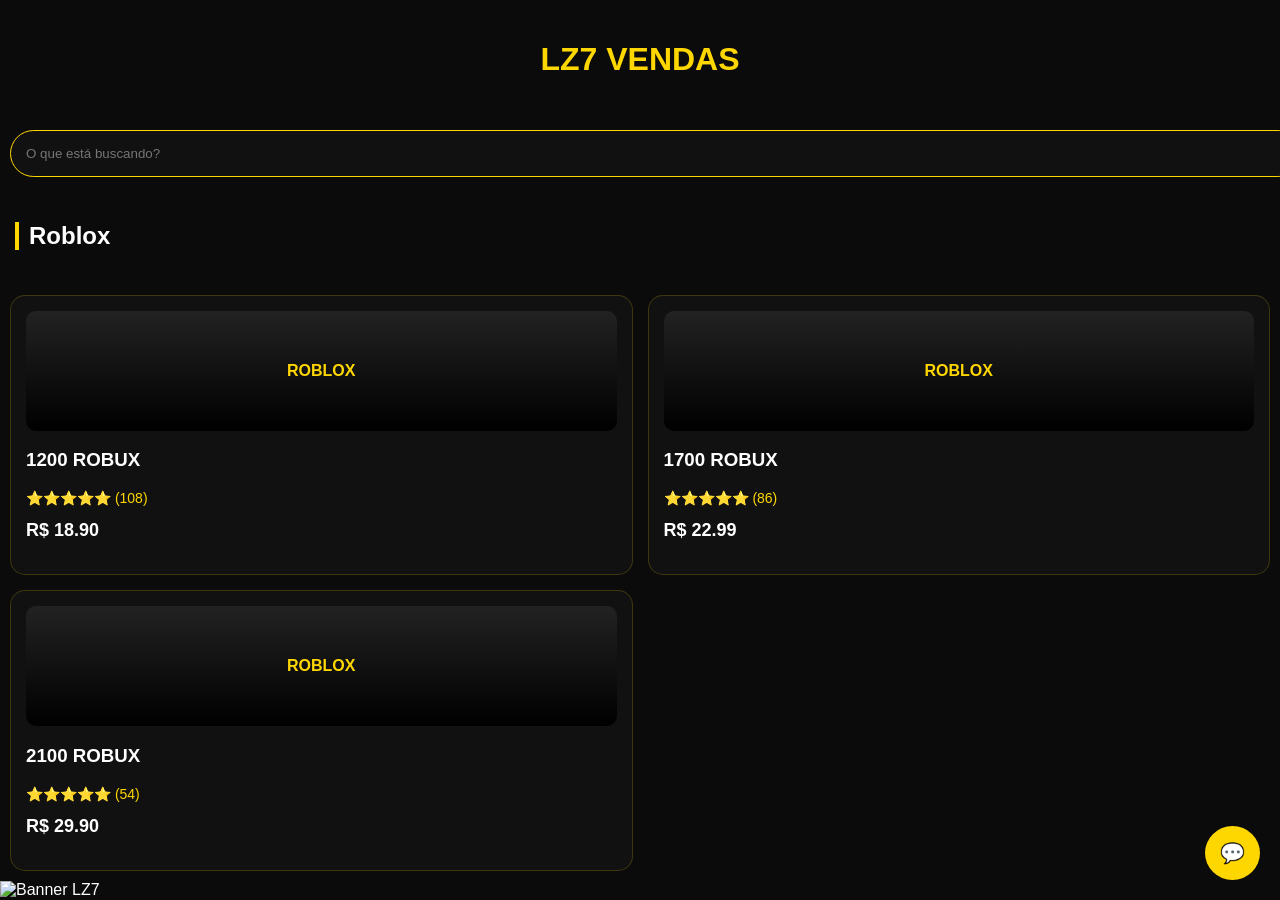
==== index.html @ 08ea66b5 "Update index.html" ====
<!DOCTYPE html>
<html lang="pt-br">
<head>
<meta charset="UTF-8">
<title>LZ7 Vendas Gamer</title>
<link rel="stylesheet" href="style.css">
</head>
<body>

<header class="topo">
  <h1>LZ7 VENDAS</h1>
</header>

<div class="search">
  <input placeholder="O que está buscando?">
</div>

<section class="titulo">
  <h2>Roblox</h2>
</section>

<section class="produtos">

  <div class="card">
    <div class="img">ROBLOX</div>
    <h3>1200 ROBUX</h3>
    <p class="avaliacao">⭐⭐⭐⭐⭐ (108)</p>
    <p class="preco">R$ 18.90</p>
  </div>

  <div class="card">
    <div class="img">ROBLOX</div>
    <h3>1700 ROBUX</h3>
    <p class="avaliacao">⭐⭐⭐⭐⭐ (86)</p>
    <p class="preco">R$ 22.99</p>
  </div>

  <div class="card">
    <div class="img">ROBLOX</div>
    <h3>2100 ROBUX</h3>
    <p class="avaliacao">⭐⭐⭐⭐⭐ (54)</p>
    <p class="preco">R$ 29.90</p>
  </div>

</section>

<a href="https://t.me/Lz7vendas" class="chat">💬</a>

</body>
</html>
<section class="banner">
  <img src="banner.jpg" alt="Banner LZ7">
</section>
---- style.css ----
body {
  margin:0;
  font-family: Arial;
  background:#0b0b0b;
  color:white;
}

/* topo */
.topo {
  text-align:center;
  padding:20px;
  color:#ffd700;
  font-weight:bold;
}

/* busca */
.search {
  padding:10px;
}

.search input {
  width:100%;
  padding:15px;
  border-radius:30px;
  border:1px solid #ffd700;
  background:#111;
  color:white;
}

/* título */
.titulo {
  padding:15px;
}

.titulo h2 {
  border-left:4px solid #ffd700;
  padding-left:10px;
}

/* produtos */
.produtos {
  display:grid;
  grid-template-columns:1fr 1fr;
  gap:15px;
  padding:10px;
}

/* card */
.card {
  background:#111;
  border-radius:15px;
  padding:15px;
  border:1px solid #ffd70030;
  transition:0.3s;
}

.card:hover {
  transform:scale(1.05);
  box-shadow:0 0 15px #ffd700;
}

/* imagem fake */
.img {
  height:120px;
  background:linear-gradient(#222,#000);
  border-radius:10px;
  display:flex;
  align-items:center;
  justify-content:center;
  color:#ffd700;
  font-weight:bold;
}

/* textos */
.avaliacao {
  color:gold;
  font-size:14px;
}

.preco {
  font-size:18px;
  font-weight:bold;
  margin-top:5px;
}

/* botão flutuante */
.chat {
  position:fixed;
  bottom:20px;
  right:20px;
  background:#ffd700;
  color:black;
  padding:15px;
  border-radius:50%;
  text-decoration:none;
  font-size:20px;
}
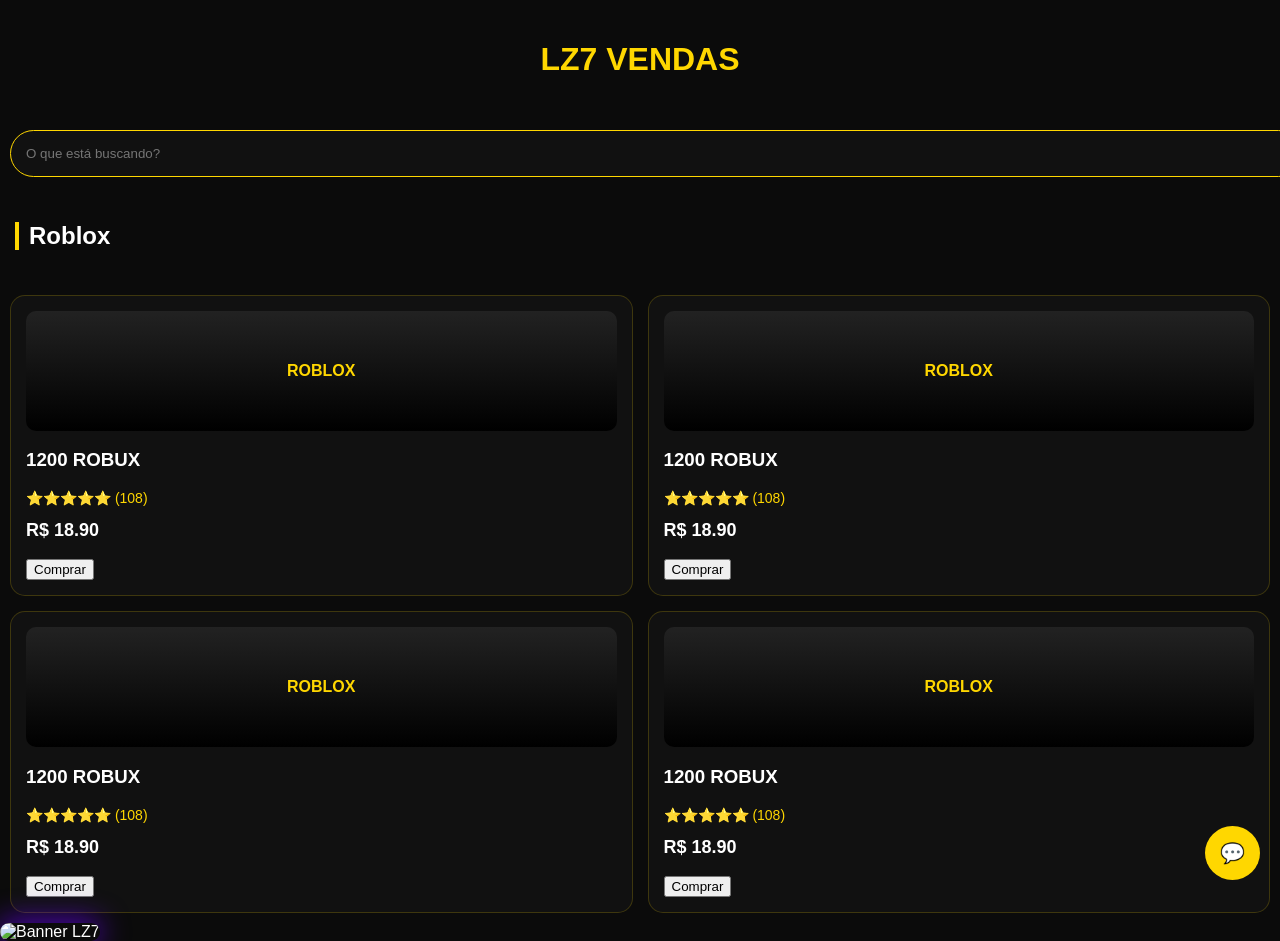
==== commit f4258084: "Update index.html" ====
--- a/index.html
+++ b/index.html
@@ -22,26 +22,30 @@
 <section class="produtos">
 
   <div class="card">
-    <div class="img">ROBLOX</div>
-    <h3>1200 ROBUX</h3>
-    <p class="avaliacao">⭐⭐⭐⭐⭐ (108)</p>
-    <p class="preco">R$ 18.90</p>
-  </div>
-
-  <div class="card">
-    <div class="img">ROBLOX</div>
-    <h3>1700 ROBUX</h3>
-    <p class="avaliacao">⭐⭐⭐⭐⭐ (86)</p>
-    <p class="preco">R$ 22.99</p>
-  </div>
-
-  <div class="card">
-    <div class="img">ROBLOX</div>
-    <h3>2100 ROBUX</h3>
-    <p class="avaliacao">⭐⭐⭐⭐⭐ (54)</p>
-    <p class="preco">R$ 29.90</p>
-  </div>
-
+  <div class="img">ROBLOX</div>
+  <h3>1200 ROBUX</h3>
+  <p class="avaliacao">⭐⭐⭐⭐⭐ (108)</p>
+  <p class="preco">R$ 18.90</p>
+  <button onclick="abrirModal('1200 Robux', '18.90')">Comprar</button>
+</div> <div class="card">
+  <div class="img">ROBLOX</div>
+  <h3>1200 ROBUX</h3>
+  <p class="avaliacao">⭐⭐⭐⭐⭐ (108)</p>
+  <p class="preco">R$ 18.90</p>
+  <button onclick="abrirModal('1200 Robux', '18.90')">Comprar</button>
+</div><div class="card">
+  <div class="img">ROBLOX</div>
+  <h3>1200 ROBUX</h3>
+  <p class="avaliacao">⭐⭐⭐⭐⭐ (108)</p>
+  <p class="preco">R$ 18.90</p>
+  <button onclick="abrirModal('1200 Robux', '18.90')">Comprar</button>
+</div><div class="card">
+  <div class="img">ROBLOX</div>
+  <h3>1200 ROBUX</h3>
+  <p class="avaliacao">⭐⭐⭐⭐⭐ (108)</p>
+  <p class="preco">R$ 18.90</p>
+  <button onclick="abrirModal('1200 Robux', '18.90')">Comprar</button>
+</div>
 </section>
 
 <a href="https://t.me/Lz7vendas" class="chat">💬</a>
--- a/style.css
+++ b/style.css
@@ -94,4 +94,13 @@
   border-radius:50%;
   text-decoration:none;
   font-size:20px;
+}.banner img {
+  width: 100%;
+  border-radius: 15px;
+  box-shadow: 0 0 30px #6a00ff;
+  transition: 0.4s;
 }
+
+.banner img:hover {
+  transform: scale(1.02);
+}
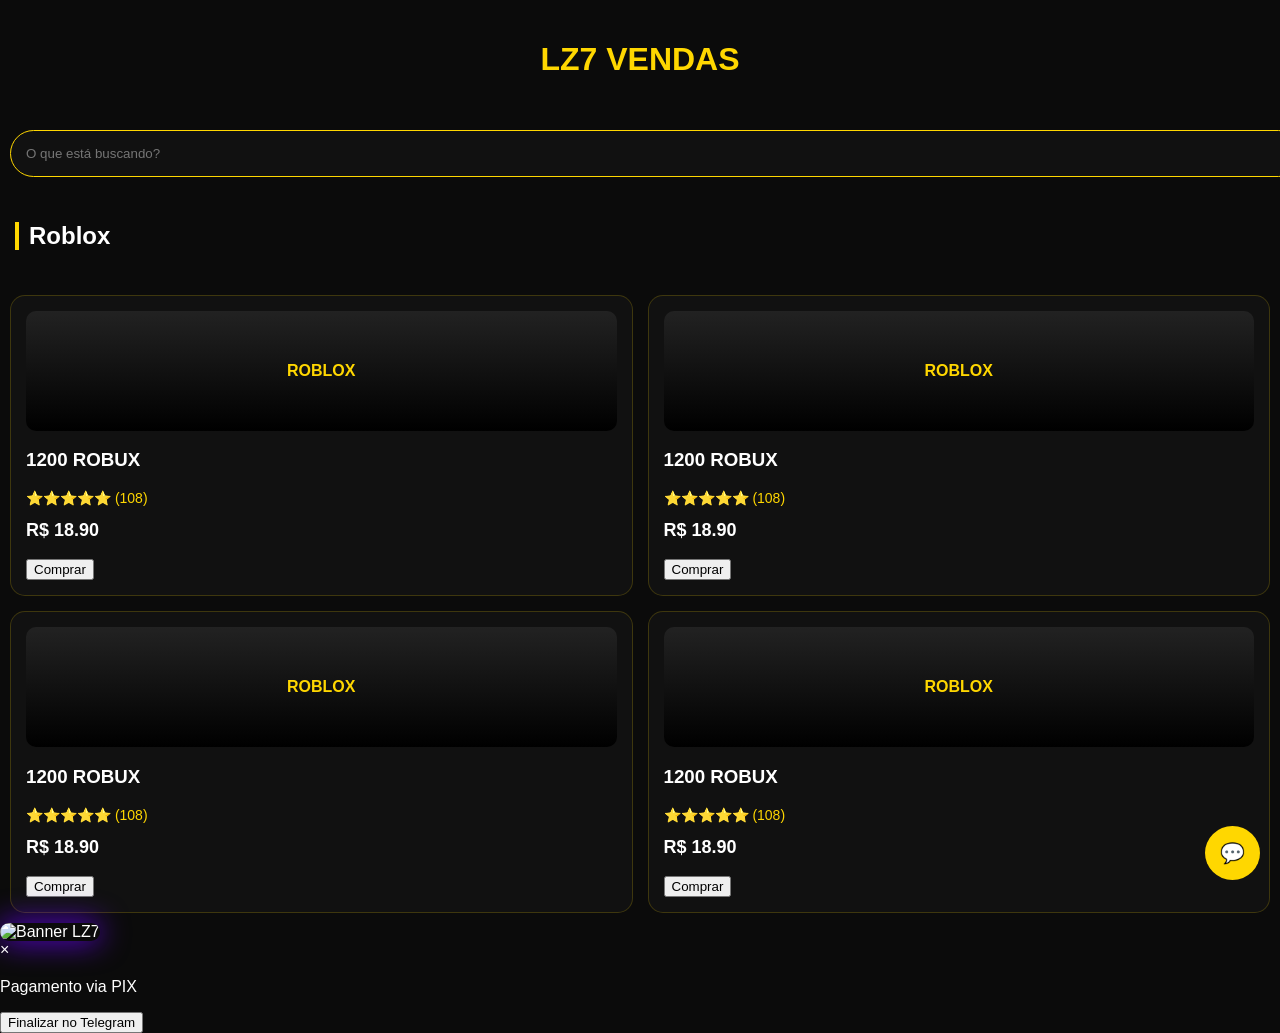
==== commit fc2b35de: "Update index.html" ====
--- a/index.html
+++ b/index.html
@@ -54,4 +54,15 @@
 </html>
 <section class="banner">
   <img src="banner.jpg" alt="Banner LZ7">
-</section>
+</section><div id="modal" class="modal">
+  <div class="modal-content">
+    <span onclick="fecharModal()" class="fechar">&times;</span>
+    
+    <h2 id="produtoNome"></h2>
+    <p id="produtoPreco"></p>
+
+    <p>Pagamento via PIX</p>
+
+    <button onclick="finalizarCompra()">Finalizar no Telegram</button>
+  </div>
+</div>
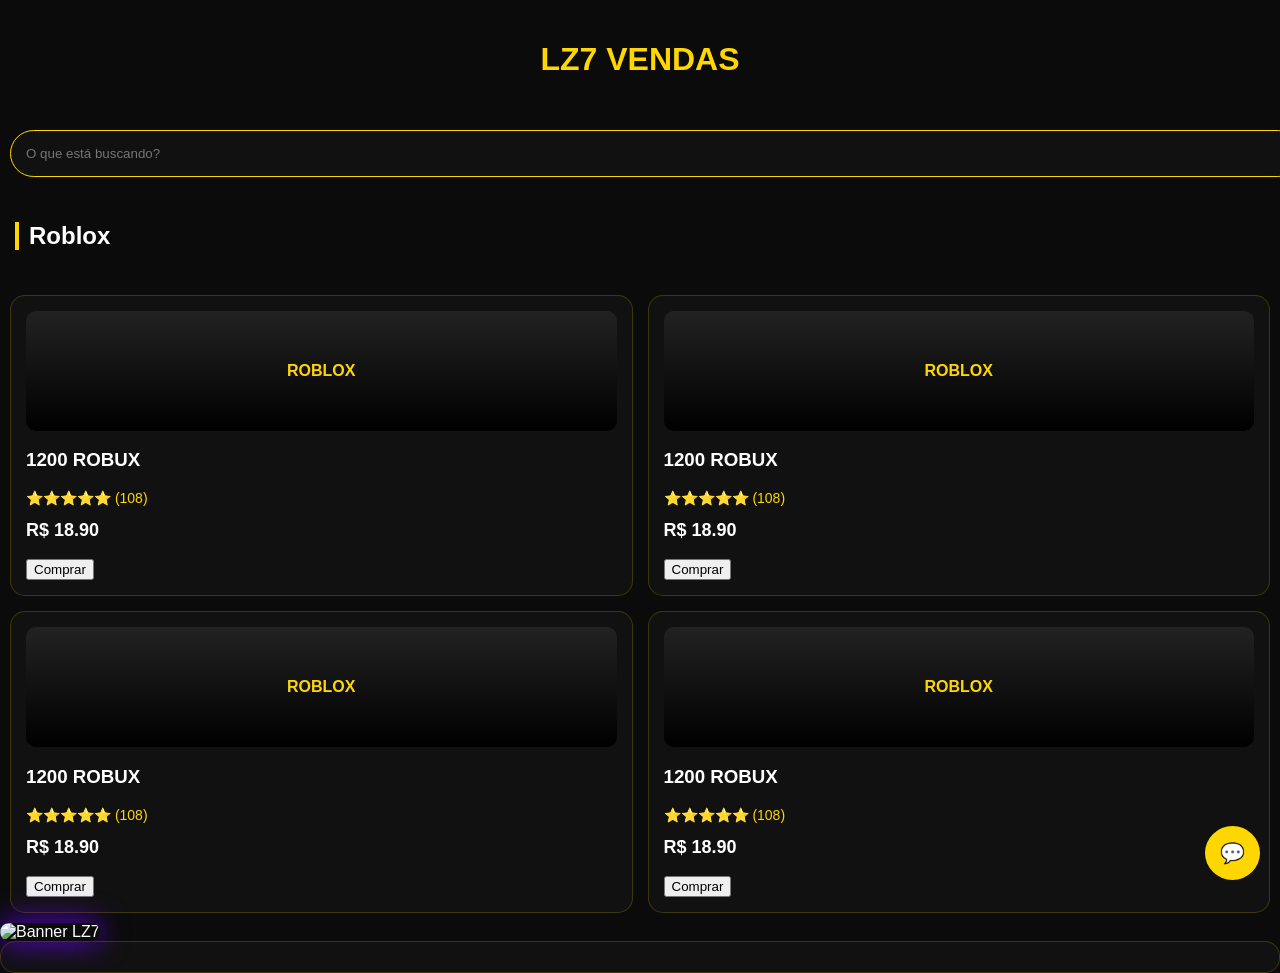
==== commit be93c086: "Update index.html" ====
--- a/index.html
+++ b/index.html
@@ -65,4 +65,4 @@
 
     <button onclick="finalizarCompra()">Finalizar no Telegram</button>
   </div>
-</div>
+</div><div class="card" onclick="window.location.href='roblox.html'">
--- a/style.css
+++ b/style.css
@@ -104,3 +104,28 @@
 .banner img:hover {
   transform: scale(1.02);
 }
+.modal {
+  display: none;
+  position: fixed;
+  top:0;
+  left:0;
+  width:100%;
+  height:100%;
+  background: rgba(0,0,0,0.8);
+  justify-content: center;
+  align-items: center;
+}
+
+.modal-content {
+  background:#111;
+  padding:30px;
+  border-radius:15px;
+  text-align:center;
+  width:300px;
+}
+
+.fechar {
+  float:right;
+  cursor:pointer;
+  font-size:20px;
+}
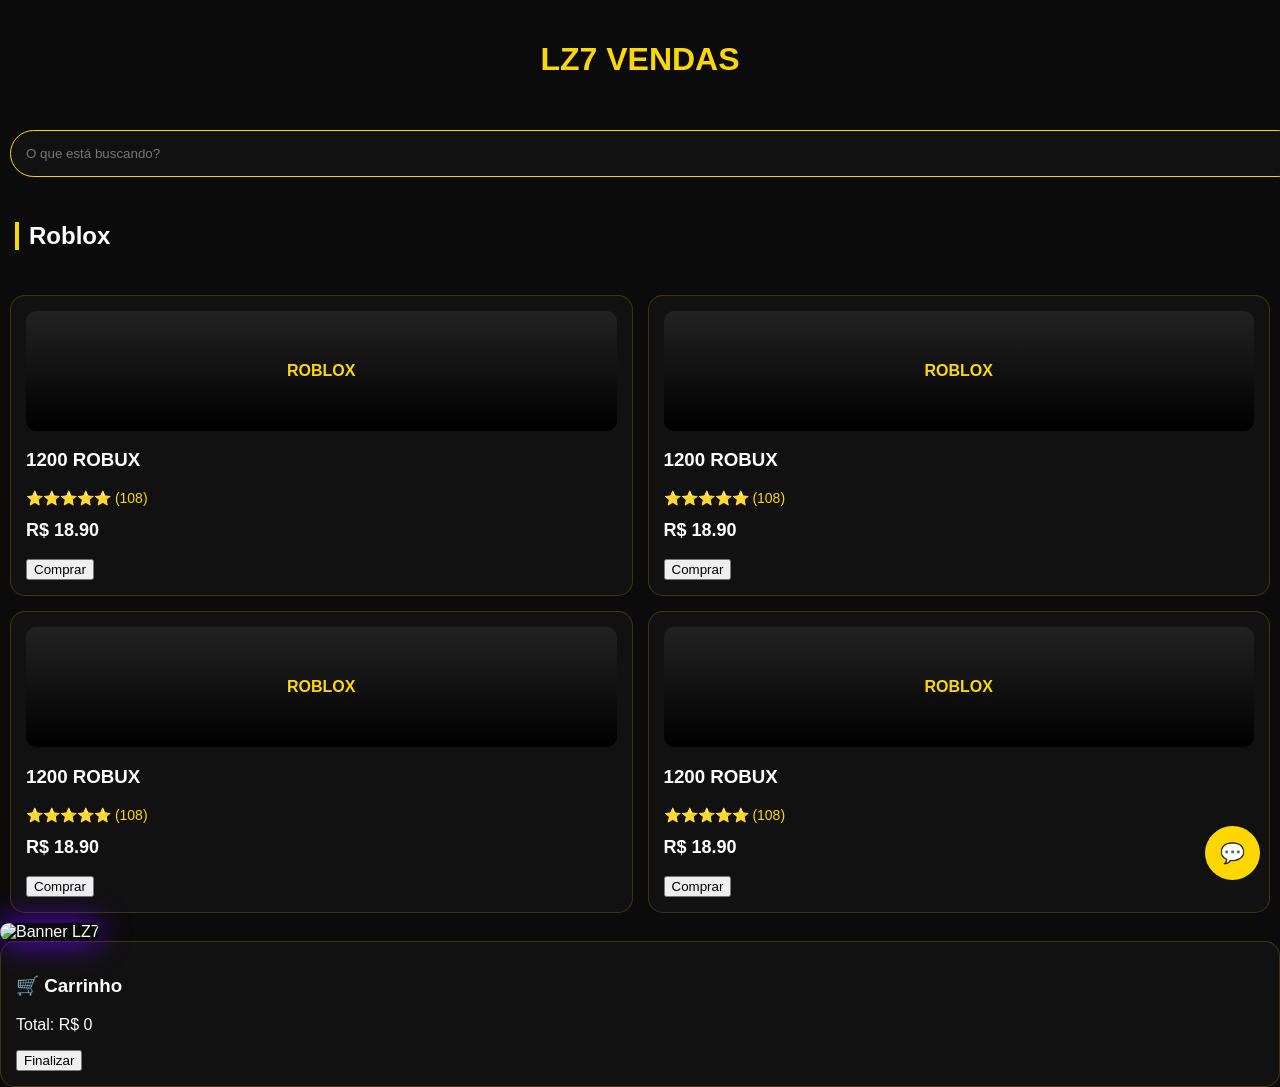
==== commit c1454023: "Update index.html" ====
--- a/index.html
+++ b/index.html
@@ -66,3 +66,9 @@
     <button onclick="finalizarCompra()">Finalizar no Telegram</button>
   </div>
 </div><div class="card" onclick="window.location.href='roblox.html'">
+<div class="carrinho" id="carrinho">
+  <h3>🛒 Carrinho</h3>
+  <ul id="listaCarrinho"></ul>
+  <p id="total">Total: R$ 0</p>
+  <button onclick="finalizarCompra()">Finalizar</button>
+</div>
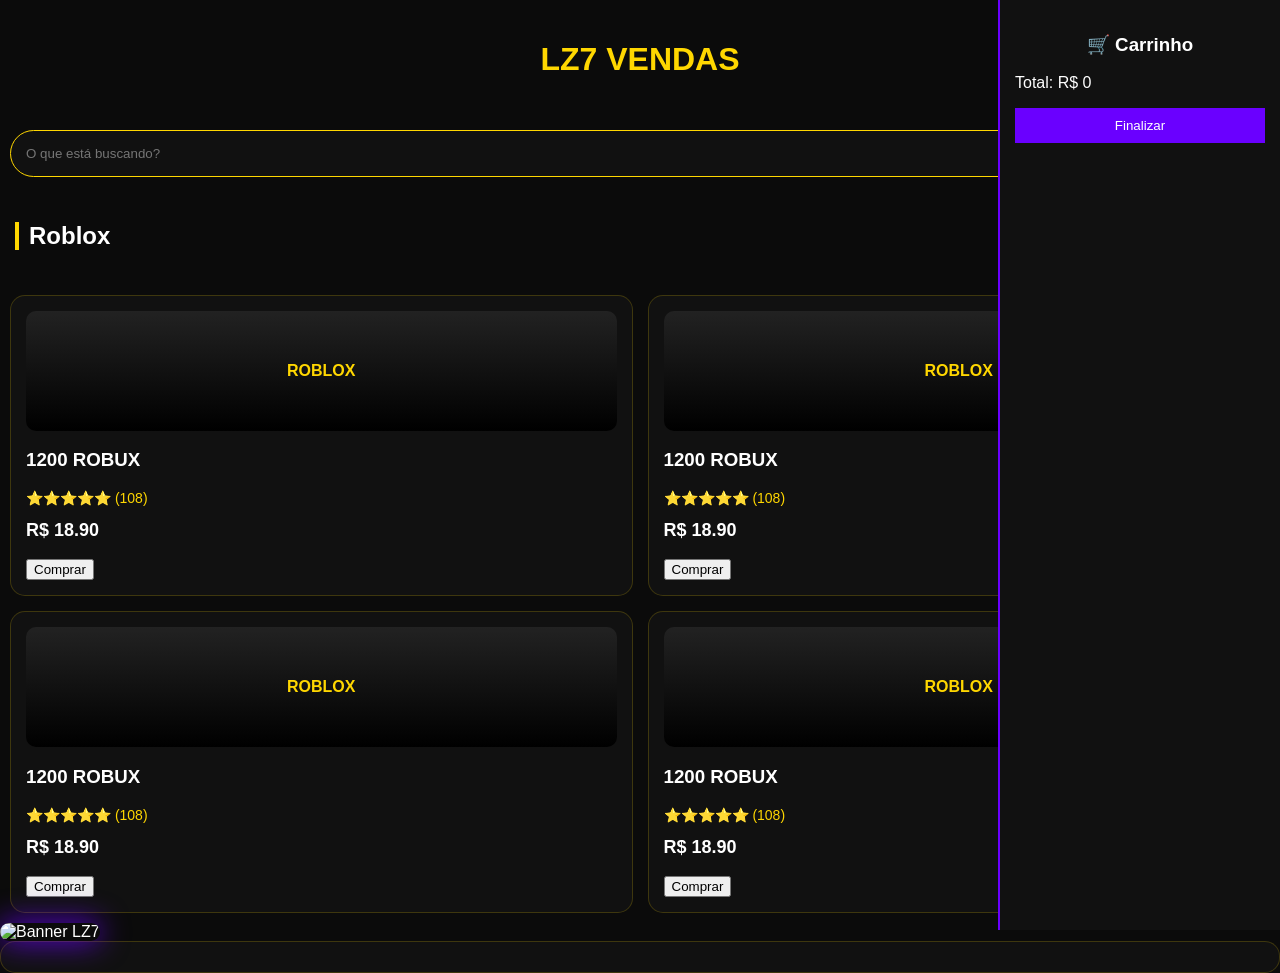
==== commit 4944f421: "Update index.html" ====
--- a/index.html
+++ b/index.html
@@ -72,3 +72,25 @@
   <p id="total">Total: R$ 0</p>
   <button onclick="finalizarCompra()">Finalizar</button>
 </div>
+<div id="modal" class="modal">
+  <div class="modal-content">
+
+    <span onclick="fecharModal()" class="fechar">&times;</span>
+
+    <h2 id="produtoNome"></h2>
+    <p id="produtoPreco"></p>
+
+    <hr>
+
+    <h3>💳 Pagamento via PIX</h3>
+
+    <p id="chavePix">08584531181</p>
+
+    <button onclick="copiarPix()">📋 Copiar Chave PIX</button>
+
+    <br><br>
+
+    <button onclick="finalizarCompra()">✅ Já paguei</button>
+
+  </div>
+</div>
--- a/style.css
+++ b/style.css
@@ -129,3 +129,36 @@
   cursor:pointer;
   font-size:20px;
 }
+.carrinho {
+  position: fixed;
+  right: 0;
+  top: 0;
+  width: 250px;
+  height: 100%;
+  background: #111;
+  padding: 15px;
+  border-left: 2px solid #6a00ff;
+}
+
+.carrinho h3 {
+  text-align: center;
+}
+
+.carrinho ul {
+  list-style: none;
+  padding: 0;
+}
+
+.carrinho li {
+  margin: 10px 0;
+  font-size: 14px;
+}
+
+.carrinho button {
+  width: 100%;
+  padding: 10px;
+  background: #6a00ff;
+  border: none;
+  color: white;
+  cursor: pointer;
+}
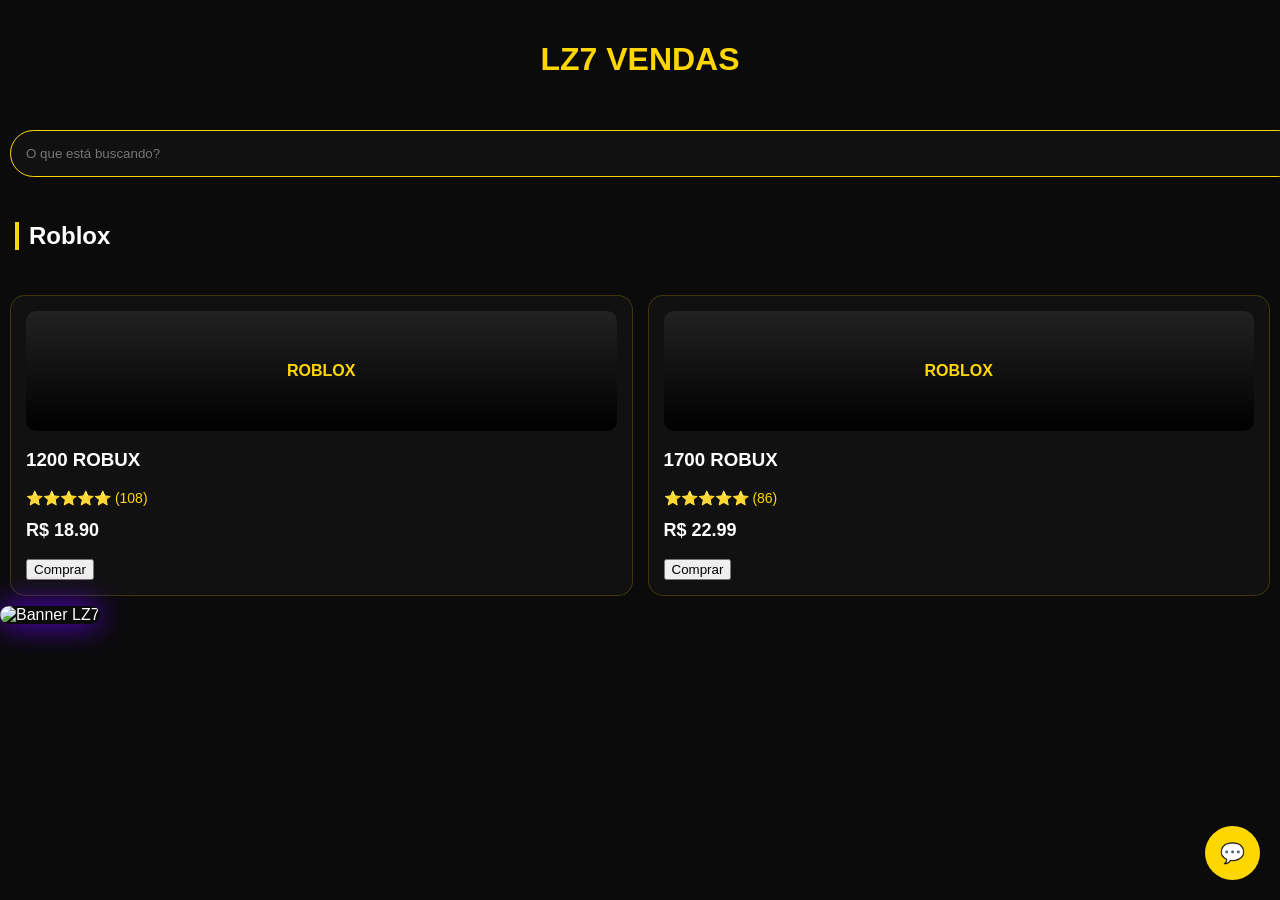
==== commit 1b5eeee8: "Update index.html" ====
--- a/index.html
+++ b/index.html
@@ -5,6 +5,7 @@
 <title>LZ7 Vendas Gamer</title>
 <link rel="stylesheet" href="style.css">
 </head>
+
 <body>
 
 <header class="topo">
@@ -22,56 +23,32 @@
 <section class="produtos">
 
   <div class="card">
-  <div class="img">ROBLOX</div>
-  <h3>1200 ROBUX</h3>
-  <p class="avaliacao">⭐⭐⭐⭐⭐ (108)</p>
-  <p class="preco">R$ 18.90</p>
-  <button onclick="abrirModal('1200 Robux', '18.90')">Comprar</button>
-</div> <div class="card">
-  <div class="img">ROBLOX</div>
-  <h3>1200 ROBUX</h3>
-  <p class="avaliacao">⭐⭐⭐⭐⭐ (108)</p>
-  <p class="preco">R$ 18.90</p>
-  <button onclick="abrirModal('1200 Robux', '18.90')">Comprar</button>
-</div><div class="card">
-  <div class="img">ROBLOX</div>
-  <h3>1200 ROBUX</h3>
-  <p class="avaliacao">⭐⭐⭐⭐⭐ (108)</p>
-  <p class="preco">R$ 18.90</p>
-  <button onclick="abrirModal('1200 Robux', '18.90')">Comprar</button>
-</div><div class="card">
-  <div class="img">ROBLOX</div>
-  <h3>1200 ROBUX</h3>
-  <p class="avaliacao">⭐⭐⭐⭐⭐ (108)</p>
-  <p class="preco">R$ 18.90</p>
-  <button onclick="abrirModal('1200 Robux', '18.90')">Comprar</button>
-</div>
+    <div class="img">ROBLOX</div>
+    <h3>1200 ROBUX</h3>
+    <p class="avaliacao">⭐⭐⭐⭐⭐ (108)</p>
+    <p class="preco">R$ 18.90</p>
+    <button onclick="abrirModal('1200 Robux','18.90')">Comprar</button>
+  </div>
+
+  <div class="card">
+    <div class="img">ROBLOX</div>
+    <h3>1700 ROBUX</h3>
+    <p class="avaliacao">⭐⭐⭐⭐⭐ (86)</p>
+    <p class="preco">R$ 22.99</p>
+    <button onclick="abrirModal('1700 Robux','22.99')">Comprar</button>
+  </div>
+
 </section>
 
+<!-- BANNER -->
+<section class="banner">
+  <img src="banner.jpg" alt="Banner LZ7">
+</section>
+
+<!-- CHAT -->
 <a href="https://t.me/Lz7vendas" class="chat">💬</a>
 
-</body>
-</html>
-<section class="banner">
-  <img src="banner.jpg" alt="Banner LZ7">
-</section><div id="modal" class="modal">
-  <div class="modal-content">
-    <span onclick="fecharModal()" class="fechar">&times;</span>
-    
-    <h2 id="produtoNome"></h2>
-    <p id="produtoPreco"></p>
-
-    <p>Pagamento via PIX</p>
-
-    <button onclick="finalizarCompra()">Finalizar no Telegram</button>
-  </div>
-</div><div class="card" onclick="window.location.href='roblox.html'">
-<div class="carrinho" id="carrinho">
-  <h3>🛒 Carrinho</h3>
-  <ul id="listaCarrinho"></ul>
-  <p id="total">Total: R$ 0</p>
-  <button onclick="finalizarCompra()">Finalizar</button>
-</div>
+<!-- MODAL (APENAS UM!) -->
 <div id="modal" class="modal">
   <div class="modal-content">
 
@@ -86,7 +63,7 @@
 
     <p id="chavePix">08584531181</p>
 
-    <button onclick="copiarPix()">📋 Copiar Chave PIX</button>
+    <button onclick="copiarPix()">📋 Copiar PIX</button>
 
     <br><br>
 
@@ -94,3 +71,9 @@
 
   </div>
 </div>
+
+<!-- SCRIPT (OBRIGATÓRIO) -->
+<script src="script.js"></script>
+
+</body>
+</html>
--- a/style.css
+++ b/style.css
@@ -162,3 +162,43 @@
   color: white;
   cursor: pointer;
 }
+.modal-content h3 {
+  color: #00ffcc;
+}
+
+#chavePix {
+  background: #000;
+  padding: 10px;
+  border-radius: 10px;
+  margin: 10px 0;
+  word-break: break-all;
+}
+
+.modal-content button {
+  margin-top: 10px;
+  width: 100%;
+}
+.modal {
+  display: none;
+  position: fixed;
+  top:0;
+  left:0;
+  width:100%;
+  height:100%;
+  background: rgba(0,0,0,0.8);
+  justify-content: center;
+  align-items: center;
+}
+
+.modal-content {
+  background:#111;
+  padding:20px;
+  border-radius:10px;
+  text-align:center;
+}
+
+.fechar {
+  float:right;
+  cursor:pointer;
+  font-size:20px;
+}
